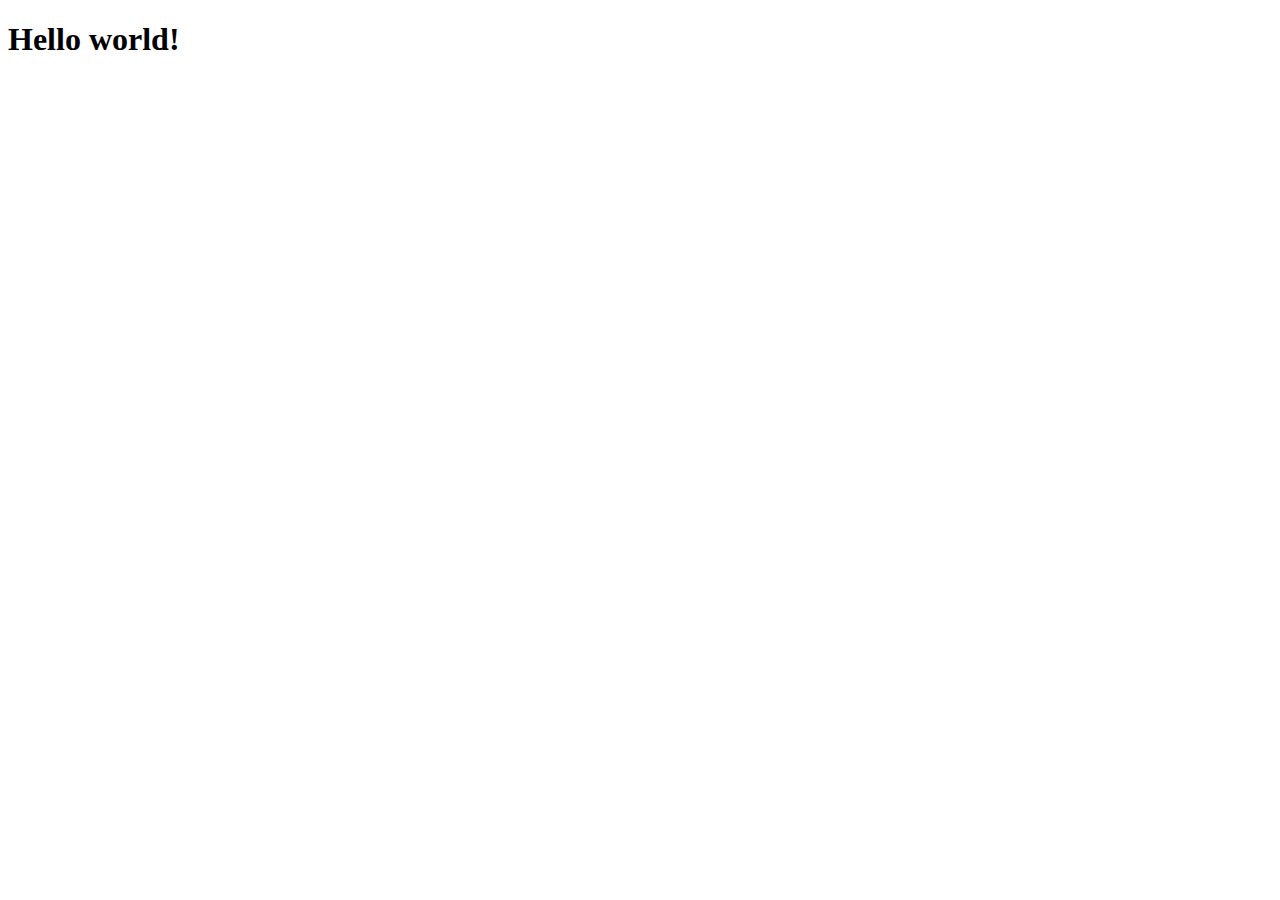
==== index.html @ 22367dee "Initial commit" ====
<!DOCTYPE html>
<html lang="en">
<head>
    <meta charset="UTF-8">
    <meta http-equiv="X-UA-Compatible" content="IE=edge">
    <meta name="viewport" content="width=device-width, initial-scale=1.0">
    <title>Document</title>
</head>
<body>
    <h1> Hello world! </h1>
</body>
</html>
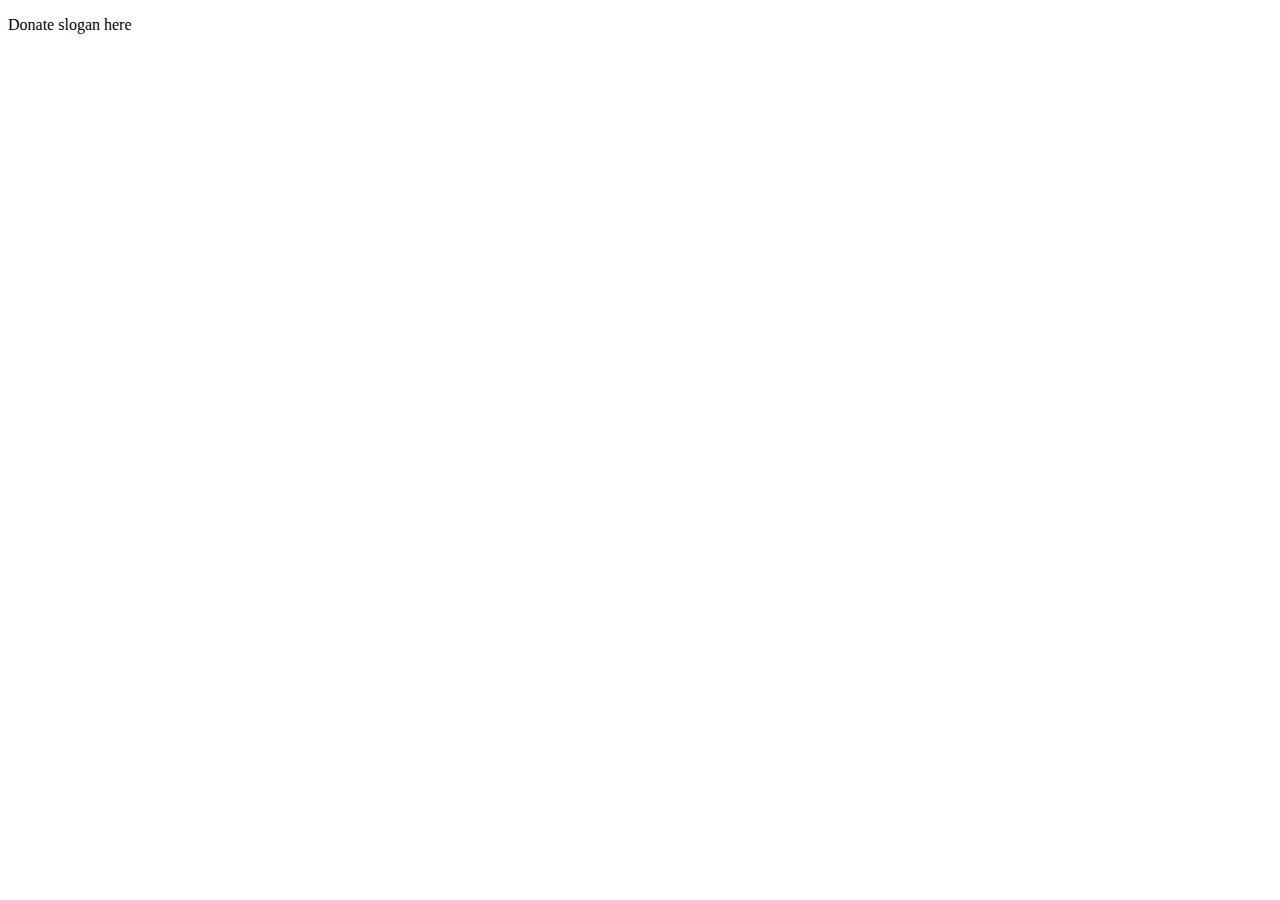
==== commit 8ad5819f: "Added images and donate button" ====
--- a/index.html
+++ b/index.html
@@ -4,9 +4,13 @@
     <meta charset="UTF-8">
     <meta http-equiv="X-UA-Compatible" content="IE=edge">
     <meta name="viewport" content="width=device-width, initial-scale=1.0">
+    <link href="https://cdn.jsdelivr.net/npm/bootstrap@5.1.3/dist/css/bootstrap.min.css" rel="stylesheet" integrity="sha384-1BmE4kWBq78iYhFldvKuhfTAU6auU8tT94WrHftjDbrCEXSU1oBoqyl2QvZ6jIW3" crossorigin="anonymous">
     <title>Document</title>
 </head>
 <body>
-    <h1> Hello world! </h1>
+    <div class="container-text-center">
+        <p class="text-primary"> Donate slogan here</p>
+        
+    </div>
 </body>
 </html>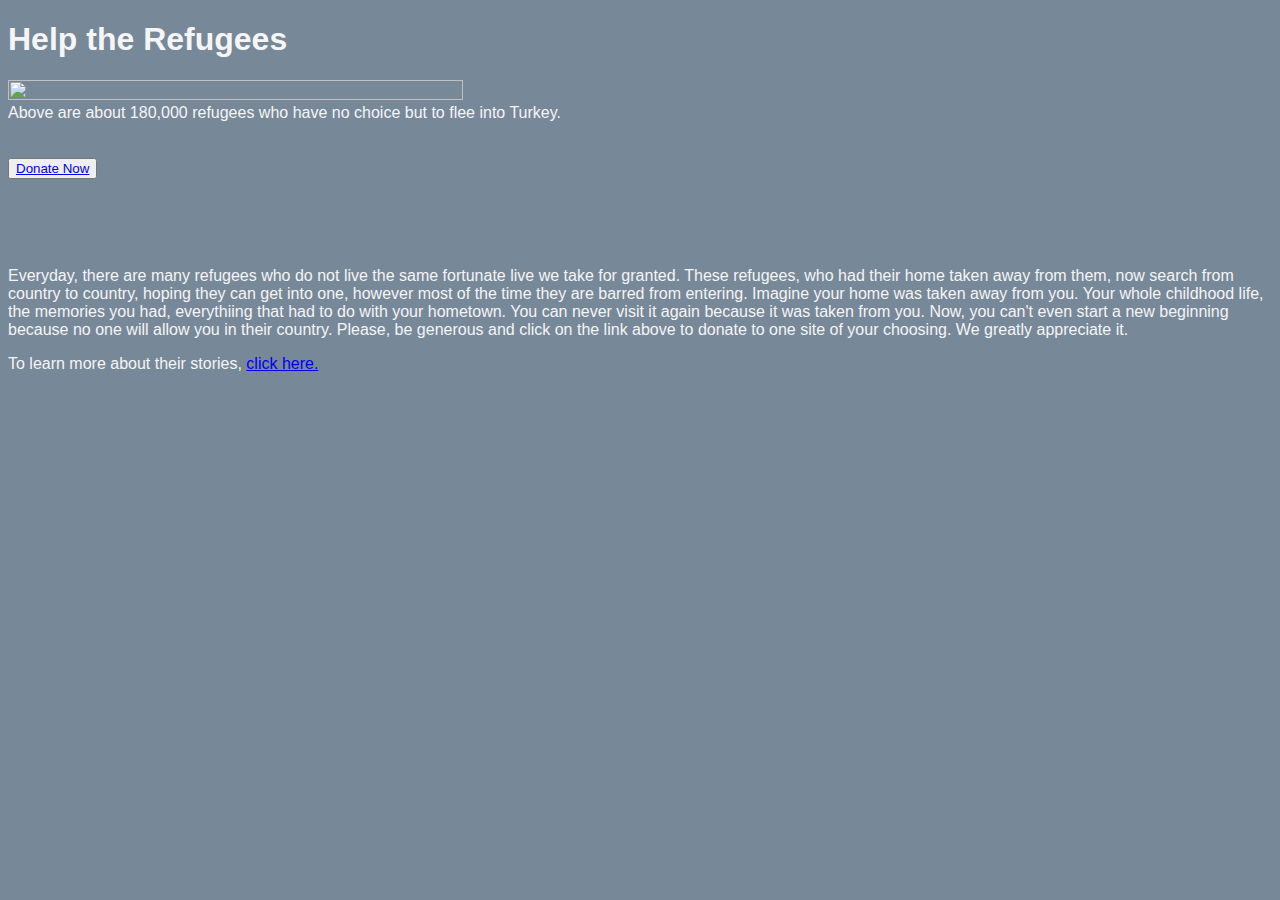
==== commit ea388d32: "Final commit" ====
--- a/index.html
+++ b/index.html
@@ -4,13 +4,36 @@
     <meta charset="UTF-8">
     <meta http-equiv="X-UA-Compatible" content="IE=edge">
     <meta name="viewport" content="width=device-width, initial-scale=1.0">
+    <title>About the Syrian Refugee Crisis</title>
     <link href="https://cdn.jsdelivr.net/npm/bootstrap@5.1.3/dist/css/bootstrap.min.css" rel="stylesheet" integrity="sha384-1BmE4kWBq78iYhFldvKuhfTAU6auU8tT94WrHftjDbrCEXSU1oBoqyl2QvZ6jIW3" crossorigin="anonymous">
-    <title>Document</title>
 </head>
 <body>
-    <div class="container-text-center">
-        <p class="text-primary"> Donate slogan here</p>
-        
+    <style>
+        body{
+          background-color: lightslategray;
+          color: whitesmoke;
+          font-family: helvetica;
+        }
+      </style>
+    <div id="main">
+    <h1 id= "title" class="text-center"> Help the Refugees</h1>
+    <div id="img-div">
+        <img id="image" class="rounded mx-auto d-block"src="https://media.nationalgeographic.org/ooew/thumbnail_cache/04/dc/04dc424ec3a34d9c72cac6a1b8d9e73e.jpg" width="60%" height="20%"> 
+        <figcaption id="img-caption" class="text-center">Above are about 180,000 refugees who have no choice but to flee into Turkey.<br><br><br></figcaption>
+    </div>
+    <div class="d-grid gap-2 col-6 mx-auto"> 
+    <button type="button" id="donate-button" class="btn btn-warning"> <a href="donationpage.html">Donate Now</a></button>
+    </div>
+
+    <p id="cause" class="text-center"> <br><br><br><br>Everyday, there are many refugees who do not live the same fortunate live we take for granted.
+        These refugees, who had their home taken away from them, now search from country to country, hoping they can get into one, however
+        most of the time they are barred from entering. Imagine your home was taken away from you. Your whole childhood life, the memories
+        you had, everythiing that had to do with your hometown. You can never visit it again because it was taken from you. Now, you
+        can't even start a new beginning because no one will allow you in their country. Please, be generous and click on the link above
+        to donate to one site of your choosing. We greatly appreciate it.
+    </p>
+    <p>To learn more about their stories, <a href="about.html">click here.</a></p>
+
     </div>
 </body>
 </html>